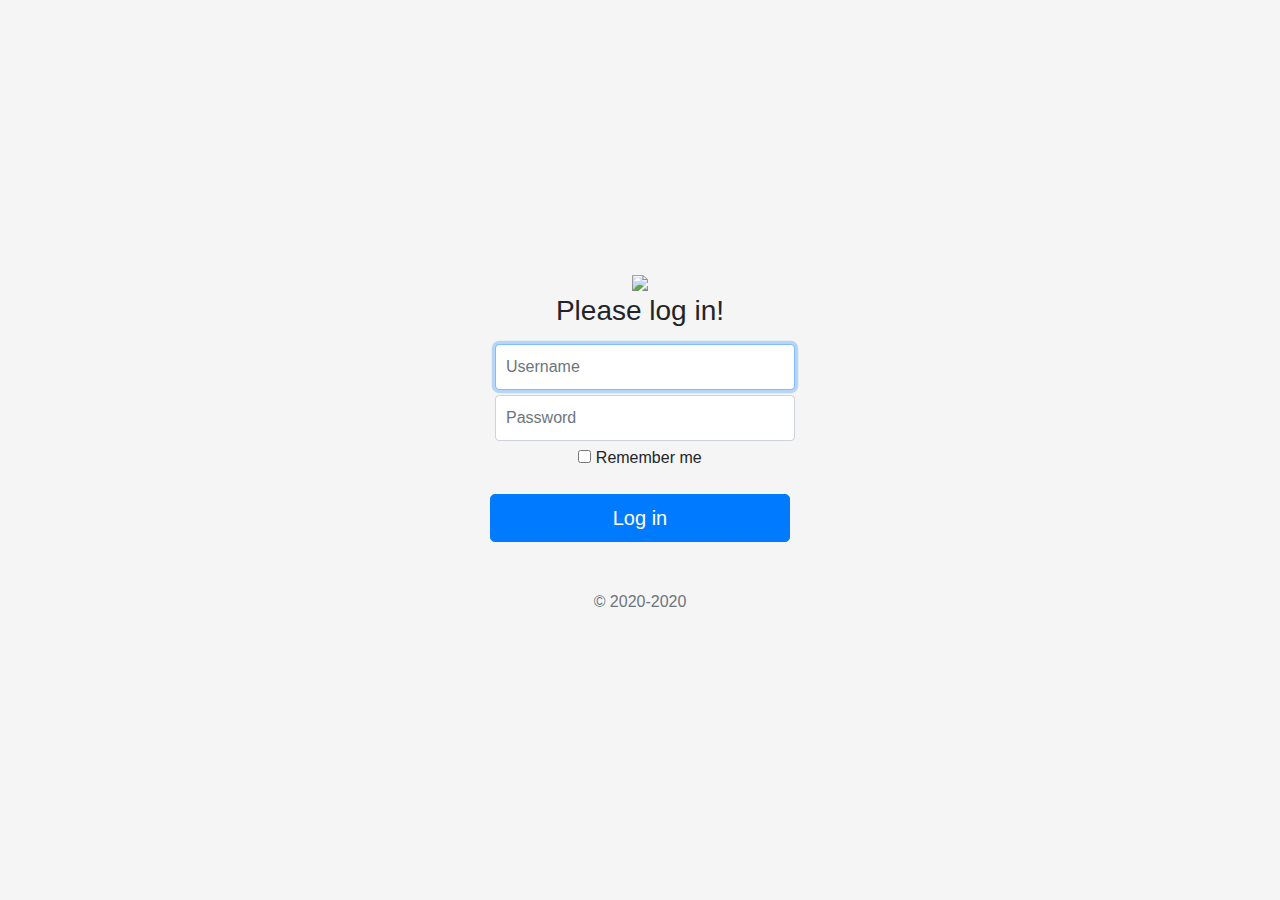
==== html/login.html @ 95aebd43 "Update login.html" ====
<!doctype html>
<html lang="en">

<head>
  <meta charset="utf-8">
  <meta name="viewport" content="width=device-width, initial-scale=1, shrink-to-fit=no">
  <meta name="description" content="">
  <meta name="author" content="Mark Otto, Jacob Thornton, and Bootstrap contributors">
  <meta name="generator" content="Jekyll v4.1.1">
  <title>Signin Template · Bootstrap</title>

  <link rel="canonical" href="https://getbootstrap.com/docs/4.5/examples/sign-in/">

  <!-- Bootstrap core CSS -->
  <link rel="stylesheet" href="https://stackpath.bootstrapcdn.com/bootstrap/4.5.2/css/bootstrap.min.css" integrity="sha384-JcKb8q3iqJ61gNV9KGb8thSsNjpSL0n8PARn9HuZOnIxN0hoP+VmmDGMN5t9UJ0Z" crossorigin="anonymous">
  <script src="https://stackpath.bootstrapcdn.com/bootstrap/4.5.2/js/bootstrap.min.js" integrity="sha384-B4gt1jrGC7Jh4AgTPSdUtOBvfO8shuf57BaghqFfPlYxofvL8/KUEfYiJOMMV+rV" crossorigin="anonymous"></script>

  <!-- Favicons -->
  <link rel="apple-touch-icon" href="/docs/4.5/assets/img/favicons/apple-touch-icon.png" sizes="180x180">
  <link rel="icon" href="/docs/4.5/assets/img/favicons/favicon-32x32.png" sizes="32x32" type="image/png">
  <link rel="icon" href="/docs/4.5/assets/img/favicons/favicon-16x16.png" sizes="16x16" type="image/png">
  <link rel="manifest" href="/docs/4.5/assets/img/favicons/manifest.json">
  <link rel="mask-icon" href="/docs/4.5/assets/img/favicons/safari-pinned-tab.svg" color="#563d7c">
  <link rel="icon" href="/docs/4.5/assets/img/favicons/favicon.ico">
  <meta name="msapplication-config" content="/docs/4.5/assets/img/favicons/browserconfig.xml">
  <meta name="theme-color" content="#563d7c">


  <style>
    .bd-placeholder-img {
      font-size: 1.125rem;
      text-anchor: middle;
      -webkit-user-select: none;
      -moz-user-select: none;
      -ms-user-select: none;
      user-select: none;
    }

    @media (min-width: 768px) {
      .bd-placeholder-img-lg {
        font-size: 3.5rem;
      }
    }
  </style>
  <!-- Custom styles for this template -->
  <link href="/css/login.css" rel="stylesheet">
</head>

<body class="text-center">
  <form class="form-signin">
    <img src="https://img.icons8.com/windows/64/000000/dumbbell.png" />
    <h1 class="h3 mb-3 font-weight-normal">Please log in!</h1>
    <label for="inputUsername" class="sr-only">Username</label>
    <input type="text" id="inputUsername" class="form-control" placeholder="Username" required autofocus>
    <label for="inputPassword" class="sr-only">Password</label>
    <input type="password" id="inputPassword" class="form-control" placeholder="Password" required>
    <div class="checkbox mb-3">
      <label>
        <input type="checkbox" value="remember-me"> Remember me
      </label>
    </div>
    <button class="btn btn-lg btn-primary btn-block" type="submit">Log in</button>
    <p class="mt-5 mb-3 text-muted">&copy; 2020-2020</p>
  </form>
</body>

</html>
---- css/login.css ----
html,
body {
  height: 100%;
}

body {
  display: -ms-flexbox;
  display: -webkit-box;
  display: flex;
  -ms-flex-align: center;
  -ms-flex-pack: center;
  -webkit-box-align: center;
  align-items: center;
  -webkit-box-pack: center;
  justify-content: center;
  padding-top: 40px;
  padding-bottom: 40px;
  background-color: #f5f5f5;
}

.form-signin {
  width: 100%;
  max-width: 330px;
  padding: 15px;
  margin: 0 auto;
}

.form-signin .checkbox {
  font-weight: 400;
}

.form-signin .form-control {
  position: relative;
  box-sizing: border-box;
  height: auto;
  padding: 10px;
  font-size: 16px;
  margin: 5px;
}

.form-signin .form-control:focus {
  z-index: 2;
}
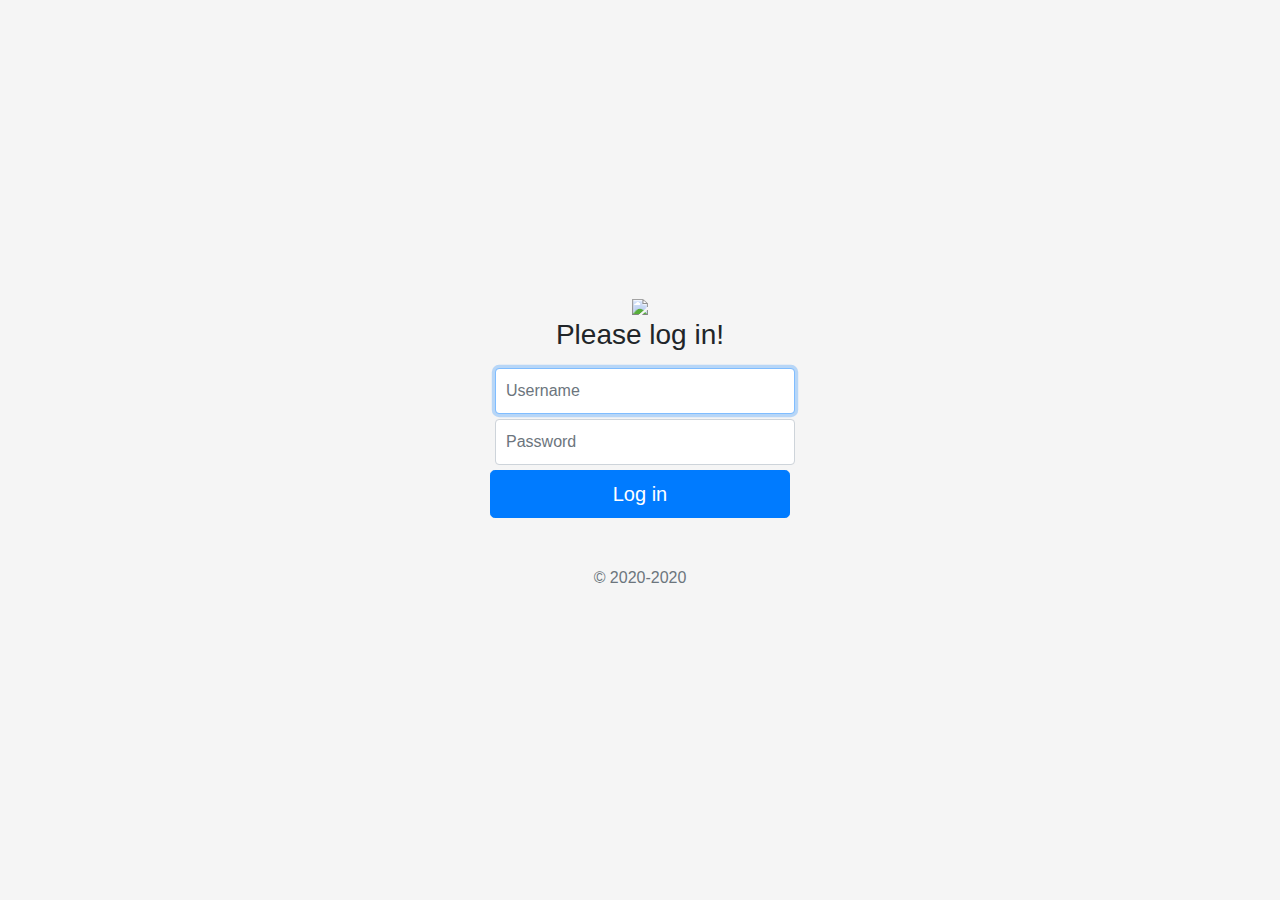
==== commit 6d2ff18f: "last minute changes" ====
--- a/html/login.html
+++ b/html/login.html
@@ -1,3 +1,13 @@
+<!-- 
+Created by: Daegan Wilcox
+This is the login html page. When accessing it from the 
+home page (or index.php), users will be able to 
+input information that will allow them to log in. This 
+file is linked with login.php in order to perform the
+action of logging in.
+
+file in sequence as a result of action: login.php
+-->
 <!doctype html>
 <html lang="en">
 
@@ -43,22 +53,18 @@
     }
   </style>
   <!-- Custom styles for this template -->
-  <link href="/css/login.css" rel="stylesheet">
+  <link href="../css/login.css" rel="stylesheet">
 </head>
 
 <body class="text-center">
-  <form class="form-signin">
+  <form class="form-signin" method="post" action="../login.php/">
     <img src="https://img.icons8.com/windows/64/000000/dumbbell.png" />
     <h1 class="h3 mb-3 font-weight-normal">Please log in!</h1>
     <label for="inputUsername" class="sr-only">Username</label>
-    <input type="text" id="inputUsername" class="form-control" placeholder="Username" required autofocus>
+    <input type="text" name="inputUsername" class="form-control" placeholder="Username" required autofocus>
     <label for="inputPassword" class="sr-only">Password</label>
-    <input type="password" id="inputPassword" class="form-control" placeholder="Password" required>
-    <div class="checkbox mb-3">
-      <label>
-        <input type="checkbox" value="remember-me"> Remember me
-      </label>
-    </div>
+    <input type="password" name="inputPassword" class="form-control" placeholder="Password" required>
+    
     <button class="btn btn-lg btn-primary btn-block" type="submit">Log in</button>
     <p class="mt-5 mb-3 text-muted">&copy; 2020-2020</p>
   </form>
--- a/css/login.css
+++ b/css/login.css
@@ -1,3 +1,8 @@
+/*
+Created by: Daegan Wilcox
+CSS styling code creates the format for the login page,
+which has it's own separate html file. 
+*/
 html,
 body {
   height: 100%;
